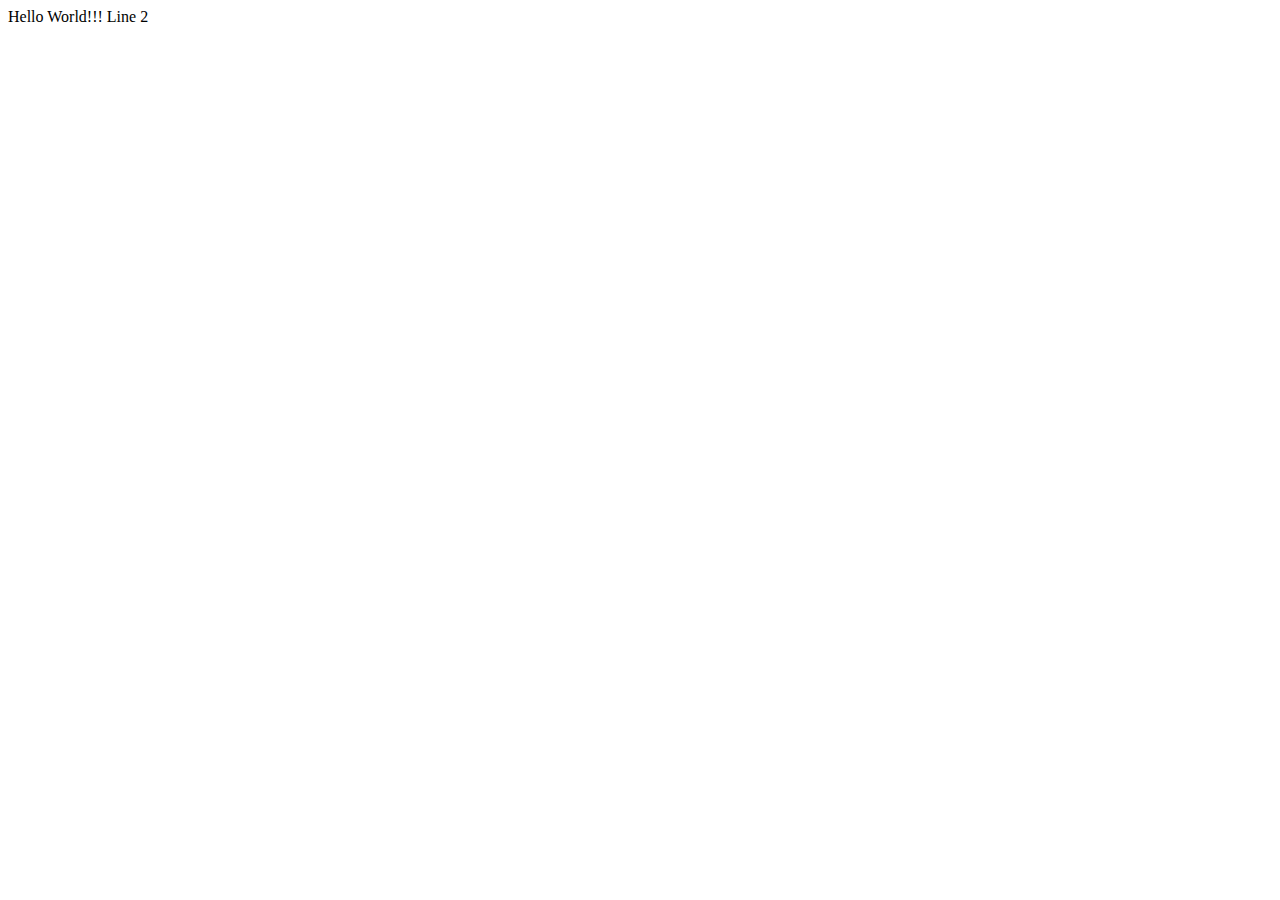
==== index.html @ 7363645e "auto format on save" ====
<!DOCTYPE html>
<html lang="en">
  <head>
    <meta charset="UTF-8" />
    <meta http-equiv="X-UA-Compatible" content="IE=edge" />
    <meta name="viewport" content="width=device-width, initial-scale=1.0" />
    <title>Document</title>
  </head>
  <body>
    Hello World!!! Line 2
  </body>
</html>
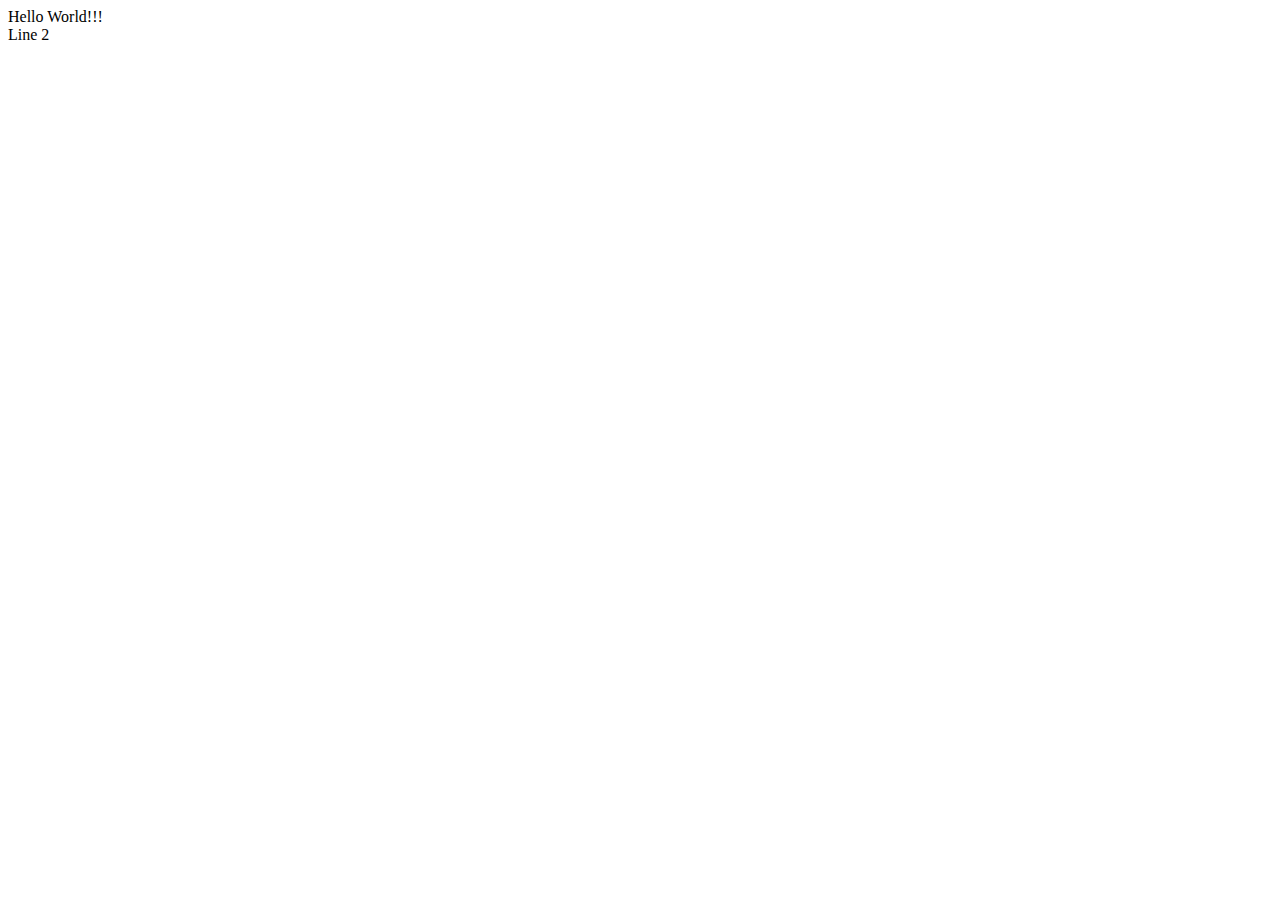
==== commit a36f0864: "testing git" ====
--- a/index.html
+++ b/index.html
@@ -7,6 +7,8 @@
     <title>Document</title>
   </head>
   <body>
-    Hello World!!! Line 2
+    Hello World!!!
+    <br />
+    Line 2
   </body>
 </html>
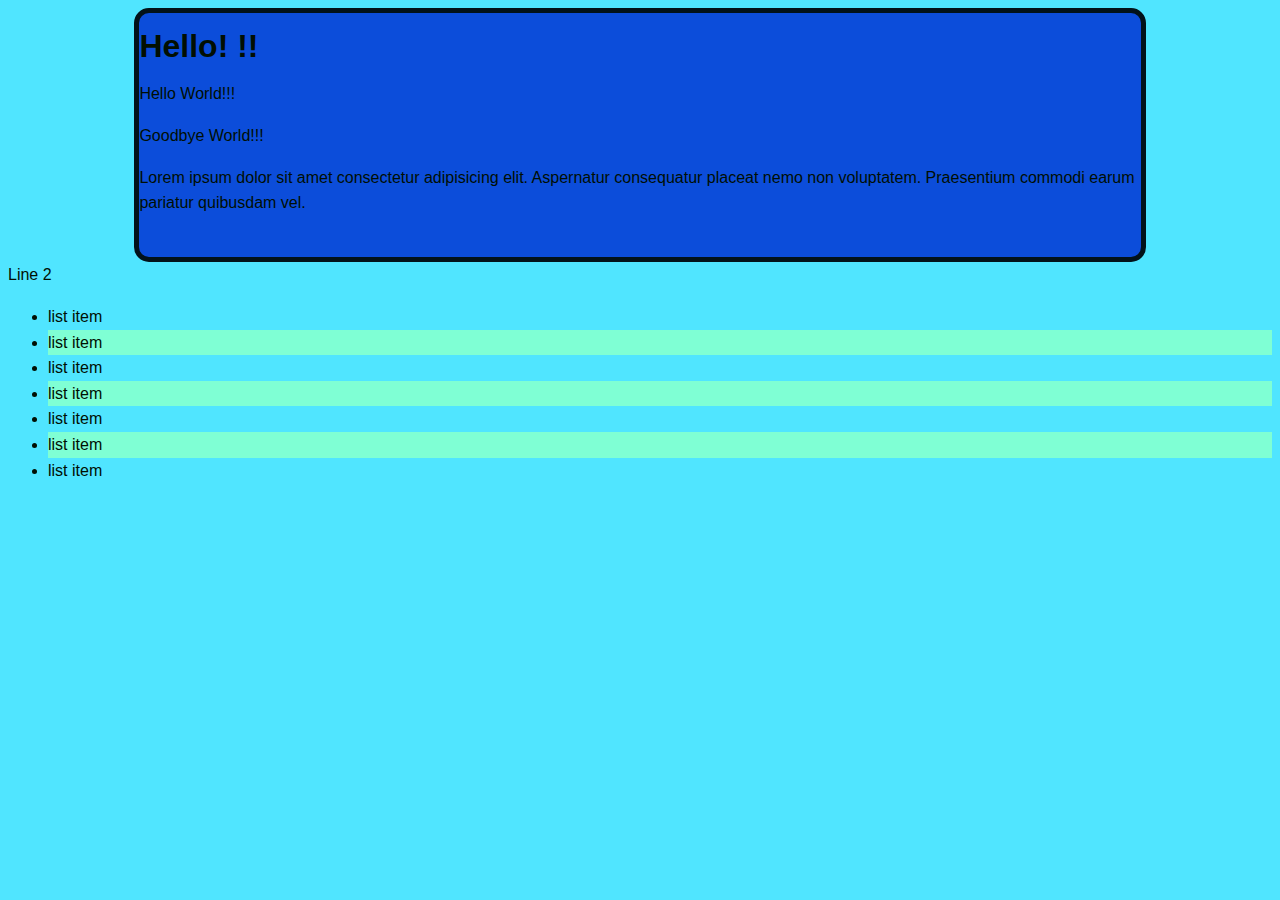
==== commit aad594f9: "CSS Battle" ====
--- a/index.html
+++ b/index.html
@@ -5,10 +5,27 @@
     <meta http-equiv="X-UA-Compatible" content="IE=edge" />
     <meta name="viewport" content="width=device-width, initial-scale=1.0" />
     <title>Document</title>
+    <link rel="stylesheet" type="text/css" href="css/style.css">
   </head>
   <body>
-    Hello World!!!
+    <div class="container">
+    <div class="box-1">
+    <h1>Hello! !!</h1>
+    <p>Hello World!!!</p>
+    <p>Goodbye World!!!</p>
+<p>Lorem ipsum dolor sit amet consectetur adipisicing elit. Aspernatur consequatur placeat nemo non voluptatem. Praesentium commodi earum pariatur quibusdam vel.</p>
     <br />
+  </div>
+</div>
     Line 2
+    <ul class="my-list">
+      <li> list item</li>
+      <li> list item</li>
+      <li> list item</li>
+      <li> list item</li>
+      <li> list item</li>
+      <li> list item</li>
+      <li> list item</li>
+    </ul>
   </body>
 </html>
--- a/css/style.css
+++ b/css/style.css
@@ -0,0 +1,31 @@
+/*
+*{
+    margin:0;
+    padding:0;
+}
+*/
+body {
+  background-color: rgb(80, 229, 255);
+  color: rgb(1, 15, 3);
+  font-family: Arial, Helvetica, sans-serif;
+  font-size: 16;
+  font-weight: normal;
+  line-height: 1.6em;
+  margin: 10;
+}
+.container {
+  width: 80%;
+  margin: auto;
+}
+.box-1 {
+  background-color: rgb(12, 77, 218);
+  border: 5px rgb(2, 18, 26) solid;
+  letter-spacing: 0em;
+  border-radius: 15px;
+}
+h1 {
+  color: #020f02;
+}
+.my-list li:nth-child(even) {
+  background-color: aquamarine;
+}
